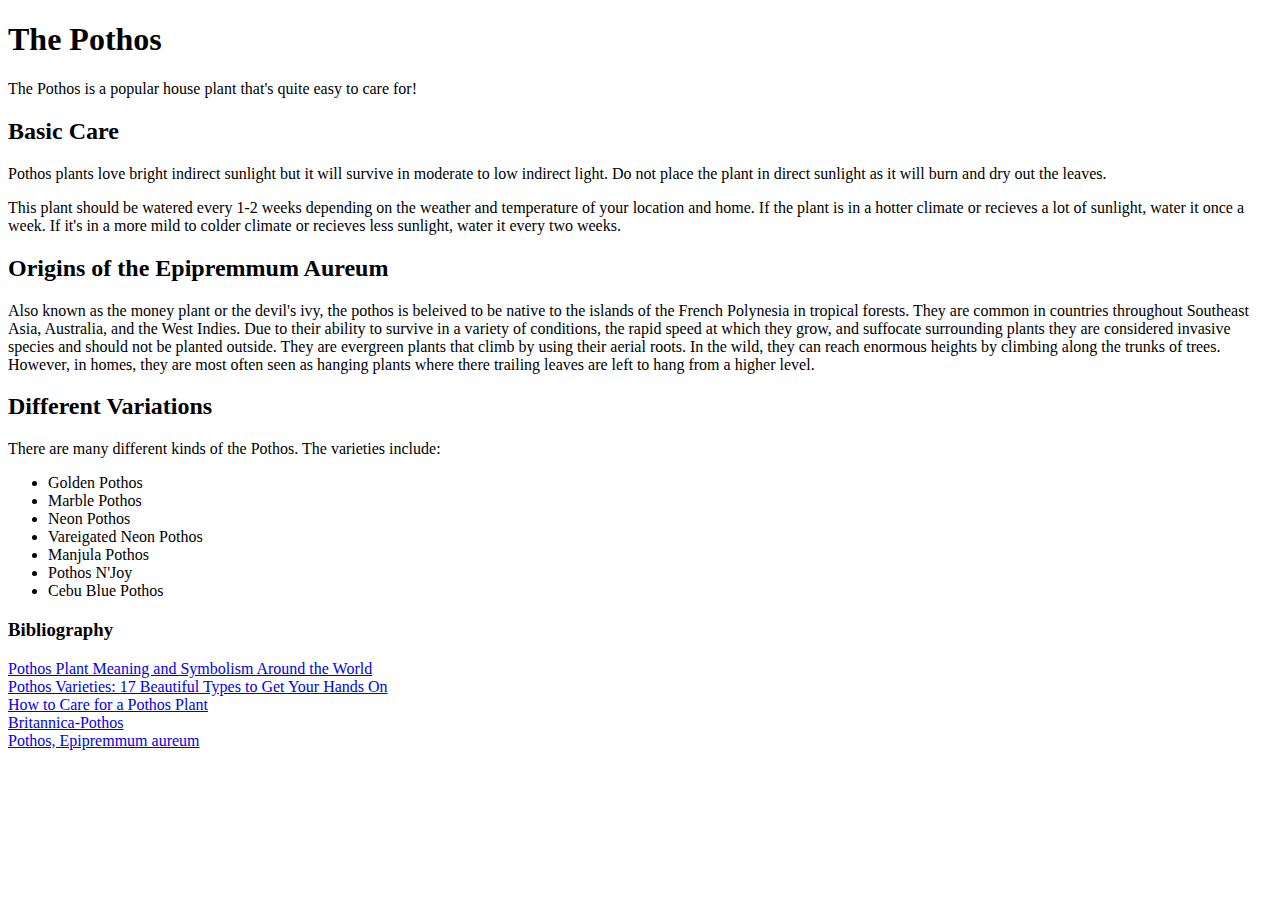
==== Entry-1/index.html @ 108ec02a "entries" ====
<!DOCTYPE html>
<html>
    <head>
        <title>The Pothos</title>
    </head>
    <body>
        <div>
        <h1>The Pothos</h1>
            <p>The Pothos is a popular house plant that's quite easy to care for!</p>
        </div>

        <div>
        <h2>Basic Care</h2>
            <p> Pothos plants love bright indirect sunlight but it will survive in moderate to low indirect light. 
                Do not place the plant in direct sunlight as it will burn and dry out the leaves.</p>
            <p> This plant should be watered every 1-2 weeks depending on the weather and temperature of your location and home. 
                If the plant is in a hotter climate or recieves a lot of sunlight, water it once a week. If it's in a more 
                mild to colder climate or recieves less sunlight, water it every two weeks.</p>
        </div>

        <div>
        <h2>Origins of the Epipremmum Aureum</h2>
            <p>Also known as the money plant or the devil's ivy, the pothos is beleived to be native to the islands of the French 
                Polynesia in tropical forests. They are common in countries throughout Southeast Asia, Australia, and the West Indies.
                Due to their ability to survive in a variety of conditions, the rapid speed at which they grow, and suffocate surrounding plants
                they are considered invasive species and should not be planted outside. They are evergreen plants that climb by using their aerial roots. 
                In the wild, they can reach enormous heights by climbing along the trunks of trees. However, in homes, they are most often 
                seen as hanging plants where there trailing leaves are left to hang from a higher level.</p>
        </div>

        <div>
        <h2>Different Variations</h2>
            <p>There are many different kinds of the Pothos. The varieties include:</p>
            <ul>
                <li>Golden Pothos</li>
                <li>Marble Pothos</li>
                <li>Neon Pothos</li>
                <li>Vareigated Neon Pothos</li>
                <li>Manjula Pothos</li>
                <li>Pothos N'Joy</li>
                <li>Cebu Blue Pothos</li>
            </ul>
        </div>

        <div>
            <h3>Bibliography</h3>
            <a href="https://www.petalrepublic.com/pothos-plant-meaning/#:~:text=different%20colored%20leaves.-,History%20%26%20Origins,ground%20as%20a%20ground%20cover." >Pothos Plant Meaning and Symbolism Around the World</a>
            <br>
            <a href="https://www.ohiotropics.com/2021/04/24/pothos-varieties/">Pothos Varieties: 17 Beautiful Types to Get Your Hands On</a>
            <br>
            <a href="https://www.thesill.com/blog/how-to-care-for-golden-pothos-epipremnum-aureum">How to Care for a Pothos Plant</a>
            <br>
            <a href="https://www.britannica.com/plant/pothos-species">Britannica-Pothos</a>
            <br>
            <a href="https://hort.extension.wisc.edu/articles/pothos-epipremmum-aureum/">Pothos, Epipremmum aureum</a>
        </div>
    </body>
</html>
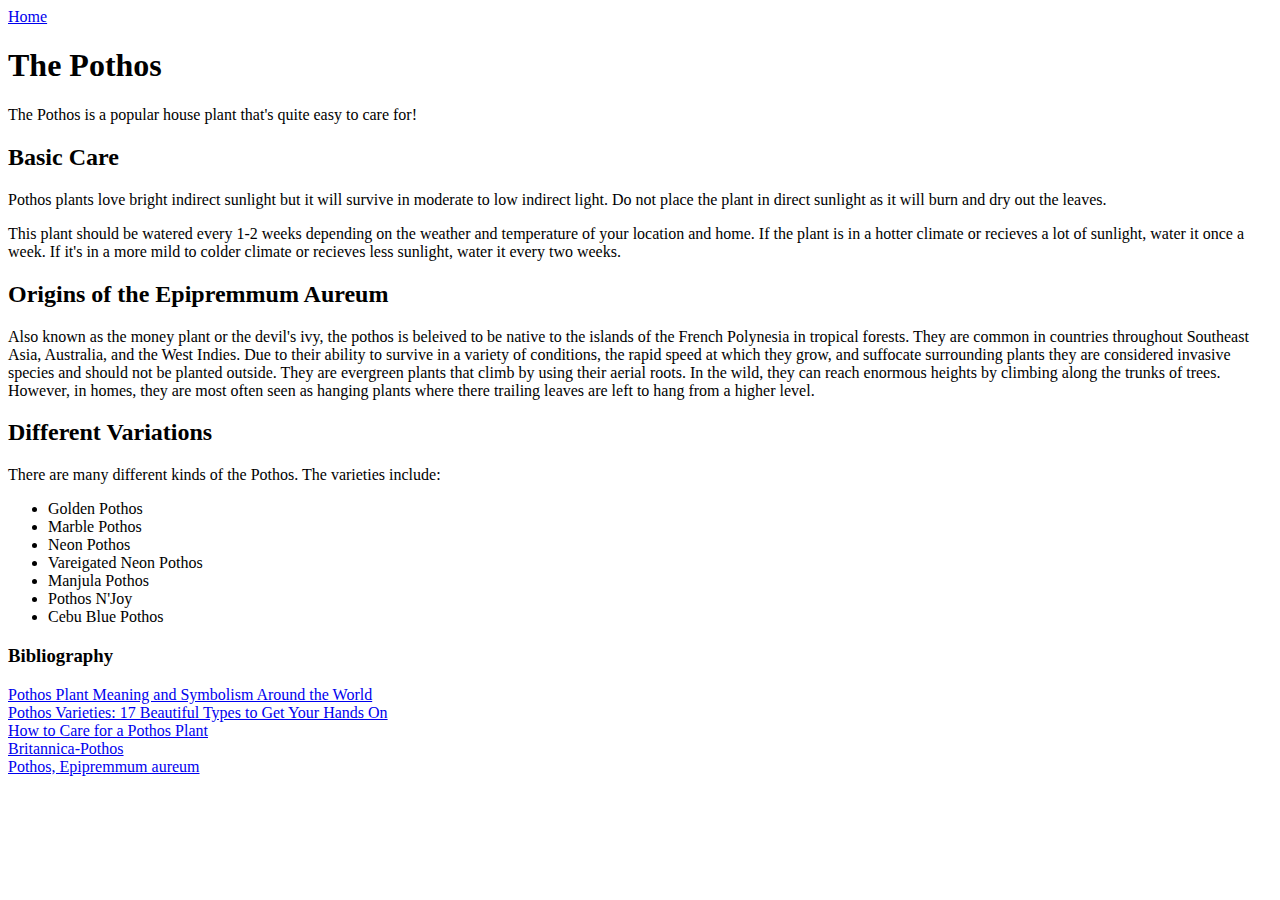
==== commit ba7fa1f3: "finals" ====
--- a/Entry-1/index.html
+++ b/Entry-1/index.html
@@ -4,6 +4,9 @@
         <title>The Pothos</title>
     </head>
     <body>
+
+        <a href="../index.html">Home</a>
+
         <div>
         <h1>The Pothos</h1>
             <p>The Pothos is a popular house plant that's quite easy to care for!</p>
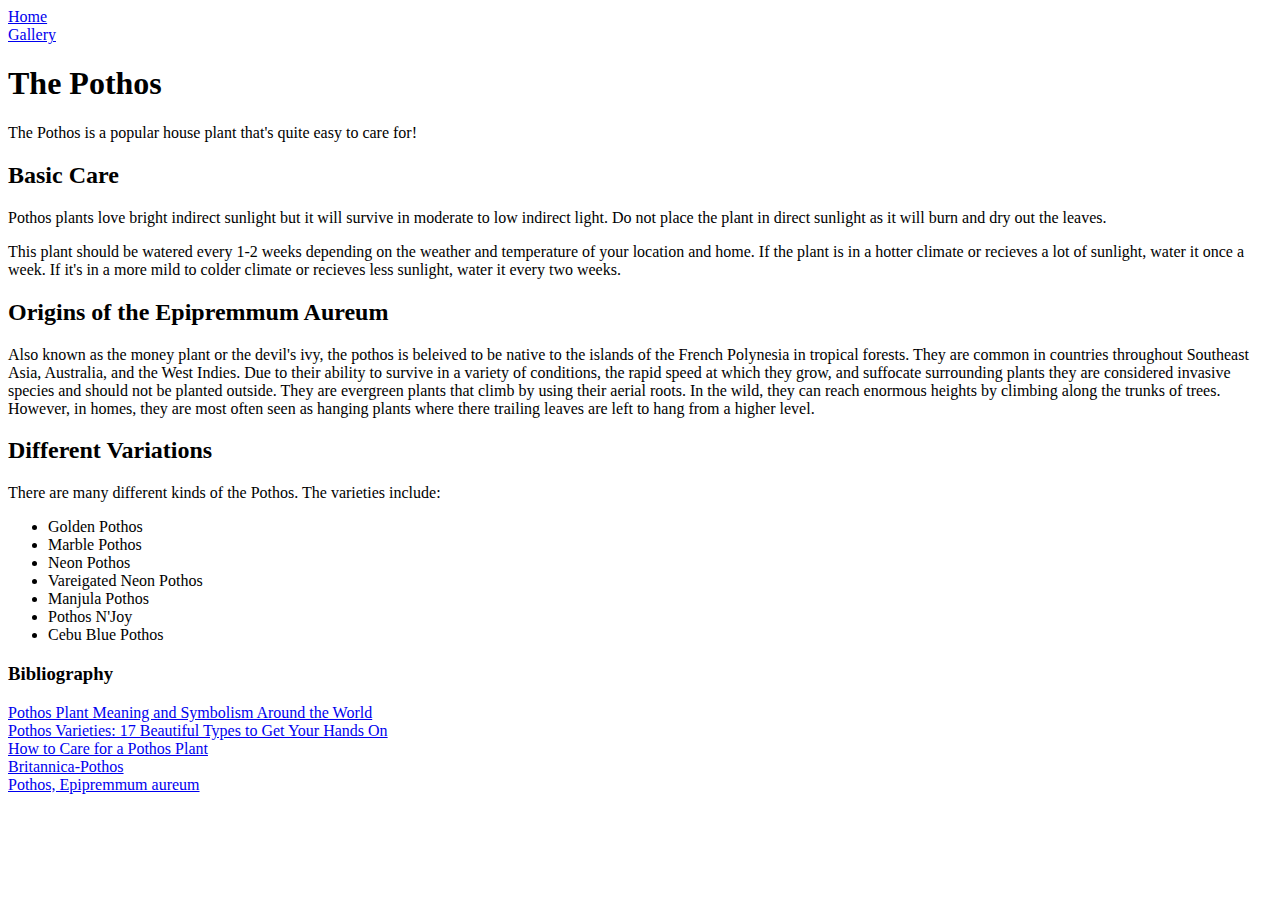
==== commit 59593b85: "final" ====
--- a/Entry-1/index.html
+++ b/Entry-1/index.html
@@ -6,6 +6,9 @@
     <body>
 
         <a href="../index.html">Home</a>
+        <br>
+        <a href="../Entry-2copy/index.html">Gallery</a>
+
 
         <div>
         <h1>The Pothos</h1>
